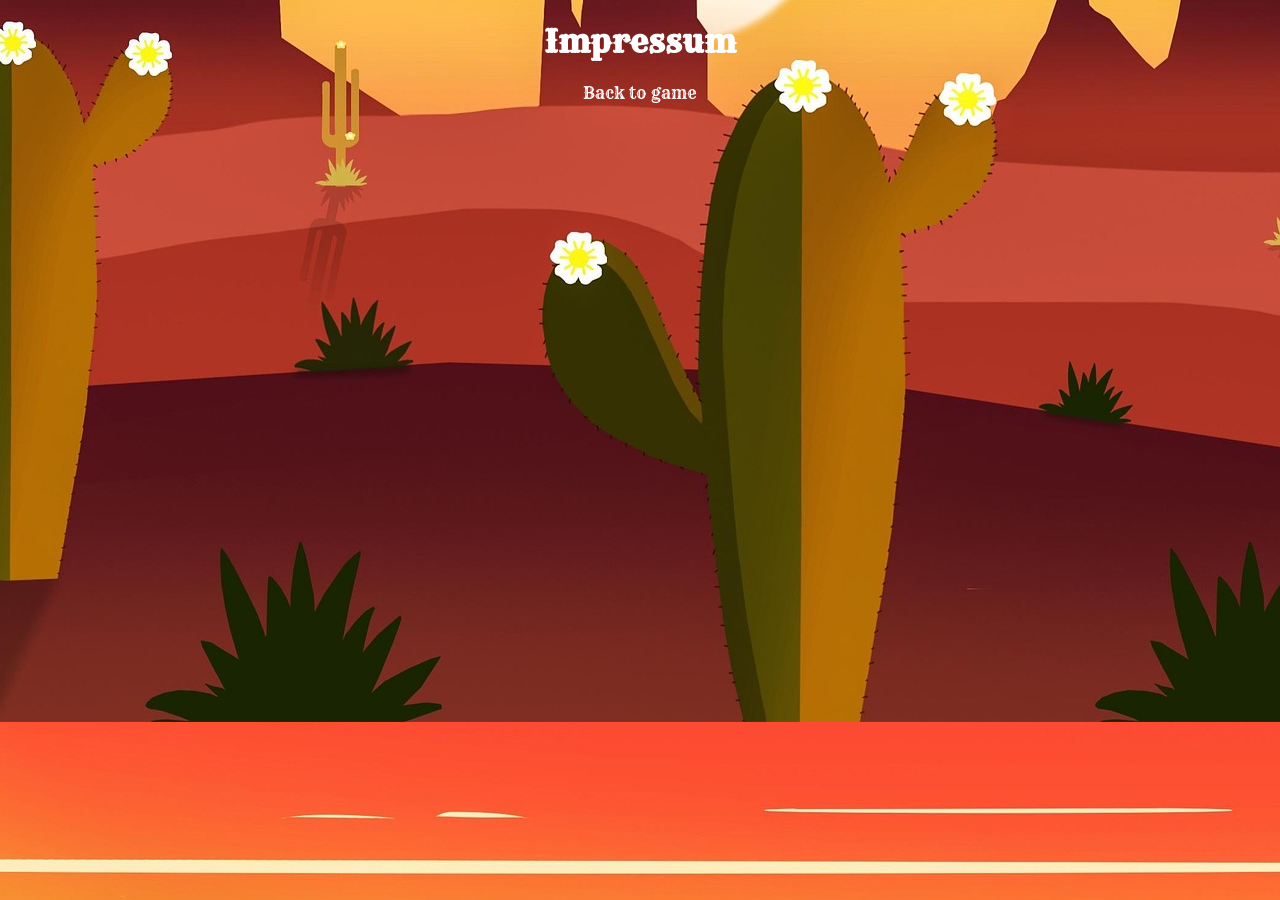
==== html/legal_notice.html @ 85f10afa "feat: added body for legal_notcie site fix: updated event listener to modern standards -removed unec" ====
<!DOCTYPE html>
<html lang="en">
<head>
    <meta charset="UTF-8">
    <meta name="viewport" content="width=device-width, initial-scale=1.0">
    <title>Impressum</title>

    <link rel="stylesheet" href="../style.css">
    <link rel="stylesheet" href="../styles/fonts.css">
    <link rel="stylesheet" href="../styles/standard.css">
    <link rel="stylesheet" href="../styles/legal_notice.css">
</head>
<body>
    <header>
        <h1>Impressum</h1>
    </header>
    <main>

    </main>
    <footer>
        <a href="../index.html">Back to game</a>
    </footer>
    
</body>
</html>
---- style.css ----
body {
    display: flex;
    align-items: center;
    flex-direction: column;
    font-family: 'Rye', 'Open Sans', 'Helvetica Neue', sans-serif;
    background-image: url('/assets/background-img/landscape.jpg');
    background-position: center;
}

.game-title {
    margin-top: min(50px, 5%);
    margin-bottom: min(50px, 5%);
}

.canvas {
    background-color: black;
    border-radius: 20px;
    border: 1px solid white;
}

dialog[open] {
    display: flex;
}

.dialogWindow {
    border: none;
    background-color: transparent;
    margin-top: -335px;
}

.close-modal {
    visibility: hidden;
    opacity: 0;
}

.modal {
    display: flex;
    align-items: center;
    justify-content: center;
    height: 130px;
    width: 180px;

    background: rgba(255, 255, 255, 0.07);
    /* transparent fill */
    border: 1px solid rgba(255, 255, 255, 0.18);
    backdrop-filter: blur(4px);
    /* optional extra frost */
    -webkit-backdrop-filter: blur(4px);
    border-radius: 20px;
}

.start-btn {
    font-family: 'Rye';
    color: white;
    font-size: 16px;
    background-color: rgb(0, 143, 69);
    border: 1px solid #512b0c;
    border-radius: 20px;


}
---- styles/fonts.css ----
@font-face {
    font-family: "Rye";
    src: url(../assets/fonts/Rye-Regular.ttf) format('truetype');
}
---- styles/standard.css ----
a {
    text-decoration: none;
    color: white;
    cursor: pointer;
}

body {
    margin: 0;
}

* {
    box-sizing: border-box;
    scroll-behavior: smooth;
}
---- styles/legal_notice.css ----
h1{
    color: white;
}
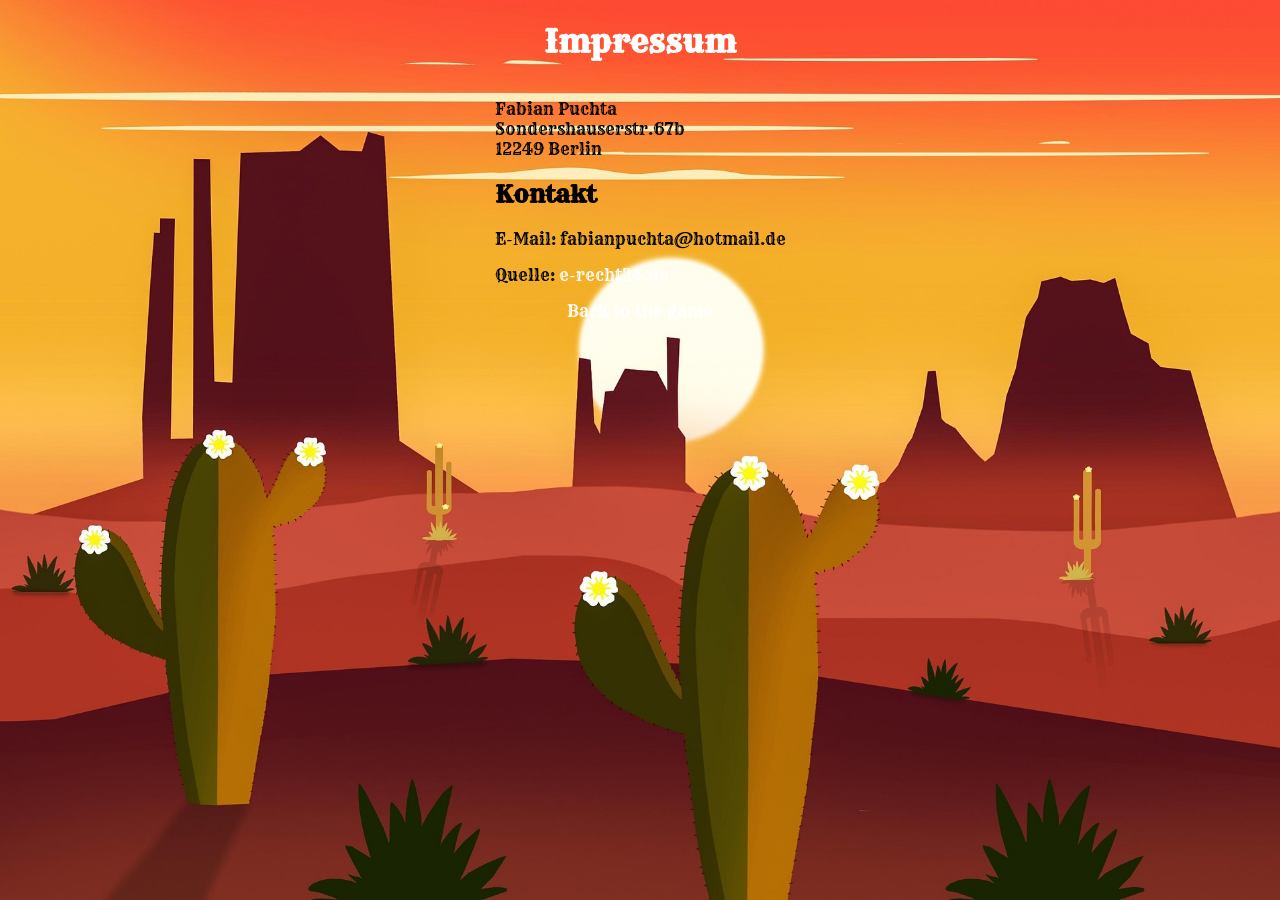
==== commit 880aff87: "feat: added impressum - added button row  to display game controls" ====
--- a/html/legal_notice.html
+++ b/html/legal_notice.html
@@ -1,5 +1,6 @@
 <!DOCTYPE html>
 <html lang="en">
+
 <head>
     <meta charset="UTF-8">
     <meta name="viewport" content="width=device-width, initial-scale=1.0">
@@ -10,16 +11,26 @@
     <link rel="stylesheet" href="../styles/standard.css">
     <link rel="stylesheet" href="../styles/legal_notice.css">
 </head>
+
 <body>
     <header>
         <h1>Impressum</h1>
     </header>
     <main>
+        <p>Fabian Puchta<br />
+            Sondershauserstr.67b<br />
+            12249 Berlin</p>
+
+        <h2>Kontakt</h2>
+        <p>E-Mail: fabianpuchta@hotmail.de</p>
+
+        <p>Quelle: <a href="https://www.e-recht24.de">e-recht24.de</a></p>
 
     </main>
     <footer>
-        <a href="../index.html">Back to game</a>
+        <a href="../index.html">Back to the game</a>
     </footer>
-    
+
 </body>
+
 </html>
--- a/style.css
+++ b/style.css
@@ -5,11 +5,17 @@
     font-family: 'Rye', 'Open Sans', 'Helvetica Neue', sans-serif;
     background-image: url('/assets/background-img/landscape.jpg');
     background-position: center;
+    background-repeat: no-repeat;
+    background-size: cover;
+    min-height: 100vh;
 }
 
 .game-title {
     margin-top: min(50px, 5%);
     margin-bottom: min(50px, 5%);
+    font-size: 30px;
+    letter-spacing: 3px;
+    text-shadow: 4px 4px 8px rgba(0, 0, 0, 0.5);
 }
 
 .canvas {
@@ -39,7 +45,6 @@
     justify-content: center;
     height: 130px;
     width: 180px;
-
     background: rgba(255, 255, 255, 0.07);
     /* transparent fill */
     border: 1px solid rgba(255, 255, 255, 0.18);
@@ -50,12 +55,100 @@
 }
 
 .start-btn {
+    cursor: pointer;
     font-family: 'Rye';
     color: white;
     font-size: 16px;
     background-color: rgb(0, 143, 69);
     border: 1px solid #512b0c;
     border-radius: 20px;
+}
 
 
+.button-row {
+  
+    display: flex;
+    gap: 14px;
+    justify-content: center;
+    align-items: center;
+    position: relative;
+    z-index: 1;
+}
+
+.char-btn {
+     font-family: 'Rye';
+    position: relative;
+    display: flex;
+    align-items: center;
+    gap: 9px;
+    padding: 12px 22px;
+    border: none;
+    border-radius: 12px;
+    font-size: 17px;
+    letter-spacing: 0.5px;
+    color: #ffe8b0;
+    text-shadow:
+        0 1px 0 #000,
+        0 0 8px #ff6600aa;
+    white-space: nowrap;
+    transition: transform 0.1s ease, filter 0.15s ease;
+
+    
+    background:
+       
+        linear-gradient(180deg, rgba(255, 180, 60, 0.12) 0%, transparent 40%),
+        
+        linear-gradient(160deg, #2a1800 0%, #1a0d00 40%, #0e0700 100%);
+
+    /* Thick cartoon outline + ember glow */
+    box-shadow:
+        0 0 0 3px #1a0800,
+        0 0 0 5px #6b2f00,
+        0 0 0 6px #000,
+        0 6px 0 0 #000,
+        0 7px 0 0 #4a1a00,
+        inset 0 1px 0 rgba(255, 160, 40, 0.18),
+        inset 0 -2px 4px rgba(0, 0, 0, 0.6),
+        0 0 20px 4px rgba(255, 80, 0, 0.15);
+}
+
+/* Cracked texture overlay */
+.char-btn::before {
+    content: '';
+    position: absolute;
+    inset: 0;
+    border-radius: 12px;
+    background-image:
+        repeating-linear-gradient(47deg,
+            transparent,
+            transparent 18px,
+            rgba(0, 0, 0, 0.18) 18px,
+            rgba(0, 0, 0, 0.18) 19px),
+        repeating-linear-gradient(-30deg,
+            transparent,
+            transparent 22px,
+            rgba(0, 0, 0, 0.12) 22px,
+            rgba(0, 0, 0, 0.12) 23px);
+    pointer-events: none;
+}
+
+.char-btn:hover {
+    transform: translateY(-3px) scale(1.04);
+    filter: brightness(1.25);
+    box-shadow:
+        0 0 0 3px #1a0800,
+        0 0 0 5px #8b3f00,
+        0 0 0 6px #000,
+        0 8px 0 0 #000,
+        0 9px 0 0 #4a1a00,
+        inset 0 1px 0 rgba(255, 160, 40, 0.25),
+        inset 0 -2px 4px rgba(0, 0, 0, 0.6),
+        0 0 35px 10px rgba(255, 100, 0, 0.3);
+}
+
+.btn-icon {
+    width: 20px;
+    height: 20px;
+    flex-shrink: 0;
+    filter: drop-shadow(0 0 3px #ff8800);
 }
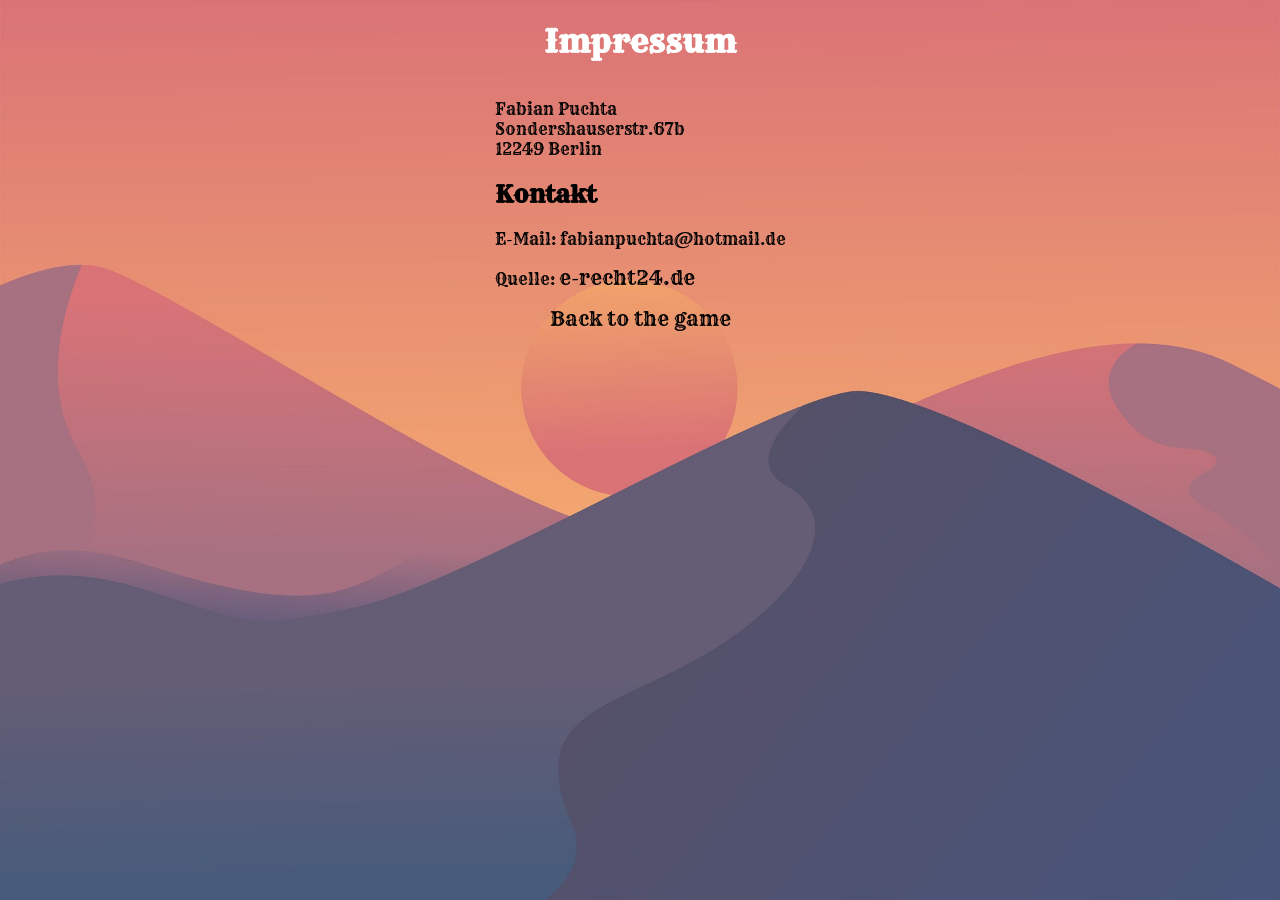
==== commit 6ae65acd: "feat: added style for responsiv - moved buttons into canvas area to display them like a HUD - added " ====
--- a/html/legal_notice.html
+++ b/html/legal_notice.html
@@ -24,11 +24,11 @@
         <h2>Kontakt</h2>
         <p>E-Mail: fabianpuchta@hotmail.de</p>
 
-        <p>Quelle: <a href="https://www.e-recht24.de">e-recht24.de</a></p>
+        <p>Quelle: <a class="footer-link" href="https://www.e-recht24.de">e-recht24.de</a></p>
 
     </main>
     <footer>
-        <a href="../index.html">Back to the game</a>
+        <a class="footer-link" href="../index.html">Back to the game</a>
     </footer>
 
 </body>
--- a/style.css
+++ b/style.css
@@ -8,6 +8,11 @@
     background-repeat: no-repeat;
     background-size: cover;
     min-height: 100vh;
+}
+
+.main-container {
+    max-width: 1990px;
+    min-height: calc(100vh - 120px);
 }
 
 .game-title {
@@ -22,6 +27,7 @@
     background-color: black;
     border-radius: 20px;
     border: 1px solid white;
+    display: block;
 }
 
 dialog[open] {
@@ -29,14 +35,34 @@
 }
 
 .dialogWindow {
+    margin: 0;
+    position: absolute;
+    top: 50%;
+    left: 50%;
     border: none;
     background-color: transparent;
-    margin-top: -335px;
+    transform: translate(-50%, -50%);
+}
+
+.canvas-area {
+    position: relative;
 }
 
 .close-modal {
     visibility: hidden;
     opacity: 0;
+}
+
+.settings-hud {
+    position: absolute;
+    top: 5px;
+    right: 5px;
+}
+
+.control-hud {
+    position: absolute;
+    left: 0;
+    bottom: 0;
 }
 
 .modal {
@@ -46,10 +72,8 @@
     height: 130px;
     width: 180px;
     background: rgba(255, 255, 255, 0.07);
-    /* transparent fill */
     border: 1px solid rgba(255, 255, 255, 0.18);
     backdrop-filter: blur(4px);
-    /* optional extra frost */
     -webkit-backdrop-filter: blur(4px);
     border-radius: 20px;
 }
@@ -59,14 +83,18 @@
     font-family: 'Rye';
     color: white;
     font-size: 16px;
-    background-color: rgb(0, 143, 69);
-    border: 1px solid #512b0c;
+    background-color: rgb(34, 37, 36);
     border-radius: 20px;
 }
 
+.control-display {
+    display: flex;
+    justify-content: center;
+    align-items: center;
+    flex-direction: column;
+}
 
 .button-row {
-  
     display: flex;
     gap: 14px;
     justify-content: center;
@@ -75,80 +103,47 @@
     z-index: 1;
 }
 
-.char-btn {
-     font-family: 'Rye';
-    position: relative;
-    display: flex;
-    align-items: center;
-    gap: 9px;
-    padding: 12px 22px;
-    border: none;
-    border-radius: 12px;
-    font-size: 17px;
-    letter-spacing: 0.5px;
-    color: #ffe8b0;
-    text-shadow:
-        0 1px 0 #000,
-        0 0 8px #ff6600aa;
-    white-space: nowrap;
-    transition: transform 0.1s ease, filter 0.15s ease;
-
-    
-    background:
-       
-        linear-gradient(180deg, rgba(255, 180, 60, 0.12) 0%, transparent 40%),
-        
-        linear-gradient(160deg, #2a1800 0%, #1a0d00 40%, #0e0700 100%);
-
-    /* Thick cartoon outline + ember glow */
-    box-shadow:
-        0 0 0 3px #1a0800,
-        0 0 0 5px #6b2f00,
-        0 0 0 6px #000,
-        0 6px 0 0 #000,
-        0 7px 0 0 #4a1a00,
-        inset 0 1px 0 rgba(255, 160, 40, 0.18),
-        inset 0 -2px 4px rgba(0, 0, 0, 0.6),
-        0 0 20px 4px rgba(255, 80, 0, 0.15);
+.button-control {
+    font-family: 'Rye';
+    padding: 10px 20px;
+    border-radius: 15px;
+    background-color: rgba(128, 128, 128, 0.2);
+    border: 1px solid rgba(240, 240, 240, 0.5);
+    font-size: 16px;
+    color: white;
+    transition: transform 0.1s ease, box-shadow 0.1s ease;
 }
 
-/* Cracked texture overlay */
-.char-btn::before {
-    content: '';
-    position: absolute;
-    inset: 0;
-    border-radius: 12px;
-    background-image:
-        repeating-linear-gradient(47deg,
-            transparent,
-            transparent 18px,
-            rgba(0, 0, 0, 0.18) 18px,
-            rgba(0, 0, 0, 0.18) 19px),
-        repeating-linear-gradient(-30deg,
-            transparent,
-            transparent 22px,
-            rgba(0, 0, 0, 0.12) 22px,
-            rgba(0, 0, 0, 0.12) 23px);
-    pointer-events: none;
+.button-settings {
+    font-family: 'Rye';
+    cursor: pointer;
+    padding: 10px 20px;
+    border-radius: 15px;
+    background-color: rgba(128, 128, 128, 0.2);
+    border: 1px solid rgba(240, 240, 240, 0.5);
+    font-size: 16px;
+    color: white;
+    transition: background-color 0.2s ease;
 }
 
-.char-btn:hover {
-    transform: translateY(-3px) scale(1.04);
-    filter: brightness(1.25);
-    box-shadow:
-        0 0 0 3px #1a0800,
-        0 0 0 5px #8b3f00,
-        0 0 0 6px #000,
-        0 8px 0 0 #000,
-        0 9px 0 0 #4a1a00,
-        inset 0 1px 0 rgba(255, 160, 40, 0.25),
-        inset 0 -2px 4px rgba(0, 0, 0, 0.6),
-        0 0 35px 10px rgba(255, 100, 0, 0.3);
+.button-settings:hover {
+    background-color: rgba(128, 128, 128, 0.55);
 }
 
-.btn-icon {
-    width: 20px;
-    height: 20px;
-    flex-shrink: 0;
-    filter: drop-shadow(0 0 3px #ff8800);
+.hover {
+    box-shadow: inset 0 3px 8px rgba(0, 0, 0, 0.55);
+}
+
+.footer-link {
+    color: black;
+    font-size: 20px;
+}
+
+.footer-link:hover {
+    color: white;
+}
+
+.fullscreen-icon {
+    width: 24px;
+    height: 24px;
 }
